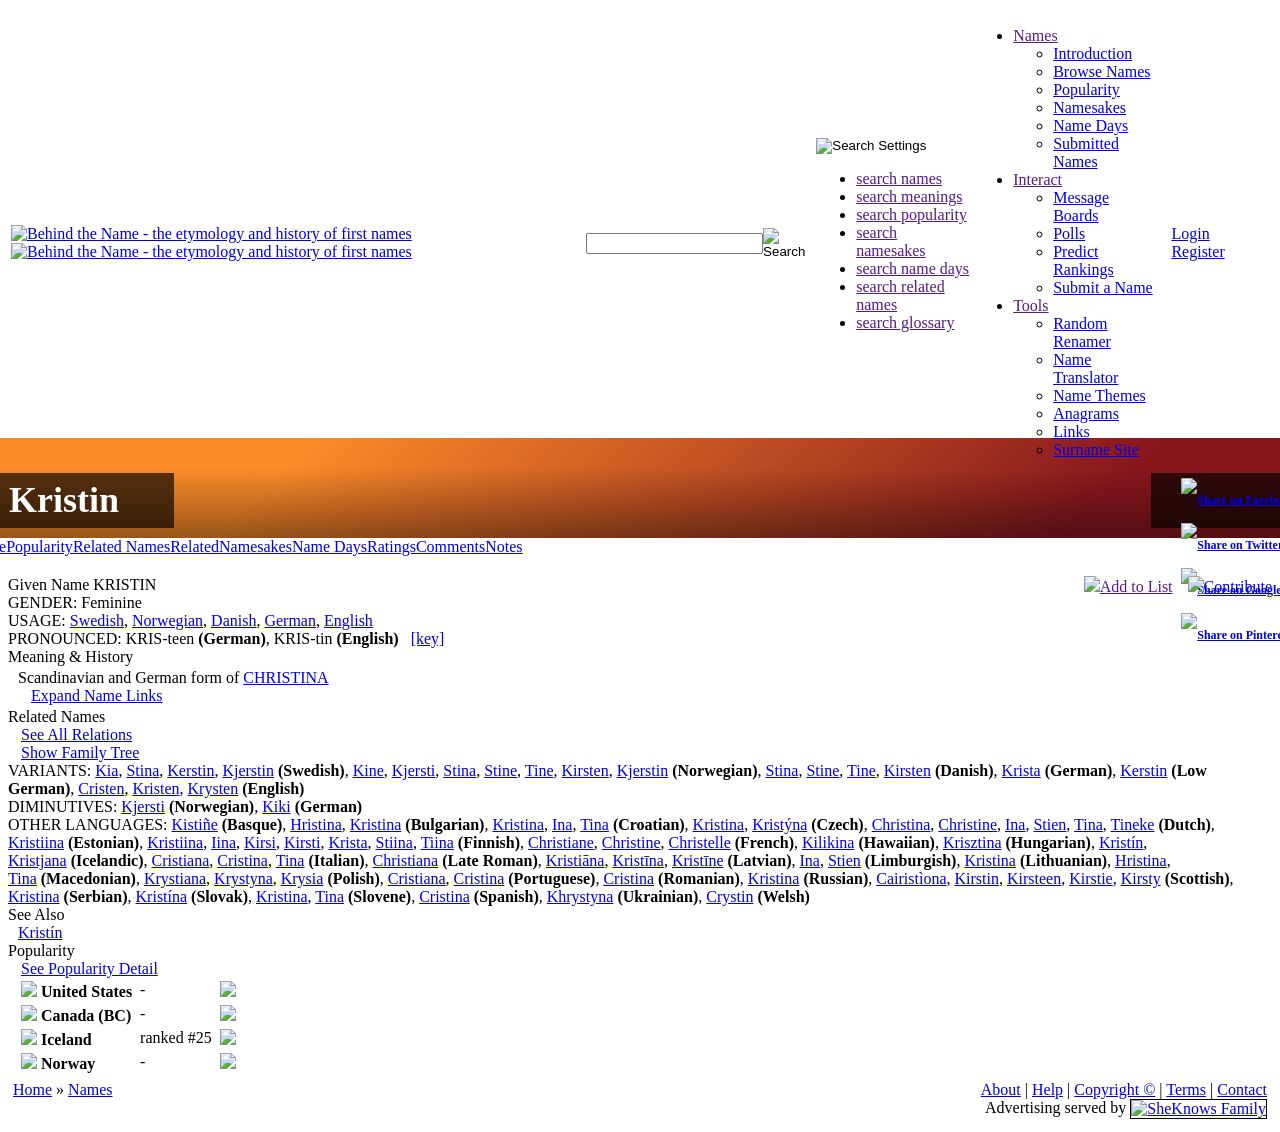
==== kristin.html @ 3fc575ff "http://www.behindthename.com/name/kristin" ====
<!DOCTYPE html PUBLIC "-//W3C//DTD HTML 4.01 Transitional//EN" "http://www.w3.org/TR/html4/loose.dtd">

<html>
<head>
<meta name="author" content="Mike Campbell">
<meta name="description" content="The etymology and history of first names.">
<meta name="keywords" content="meaning, baby names, list, dictionary, encyclopedia, etymology, name, etymologies, origin, meanings, origins, onomastics, boy names, girl names, reference">
<meta http-equiv="Content-Type" content="text/html; charset=utf-8">
<meta name="viewport" id="viewport" content="">
<title>Behind the Name: Meaning, origin and history of the name Kristin</title>
<link rel="stylesheet" type="text/css" href="/style.php?v=22" title="btnstyle">
<link rel="stylesheet" type="text/css" href="https://ajax.googleapis.com/ajax/libs/jqueryui/1.9.1/themes/base/jquery-ui.css">
<link rel="icon" type="image/vnd.microsoft.icon" href="/favicon.ico">
<script type="text/javascript" src="https://ajax.googleapis.com/ajax/libs/jquery/1.9.1/jquery.min.js"></script>
<script type="text/javascript" src="https://ajax.googleapis.com/ajax/libs/jqueryui/1.9.1/jquery-ui.min.js"></script>
<script type="text/javascript" src="/js/btn.js?version=18"></script>
<meta property="og:title" content="Meaning, origin and history of the name Kristin">
<meta property="og:type" content="name">
<meta property="og:image" content="http://www.behindthename.com/images/btn_sm.png">
<meta property="og:site_name" content="Behind the Name">
<meta property="fb:admins" content="171755776192813">

<script>
  (function(i,s,o,g,r,a,m){i['GoogleAnalyticsObject']=r;i[r]=i[r]||function(){
  (i[r].q=i[r].q||[]).push(arguments)},i[r].l=1*new Date();a=s.createElement(o),
  m=s.getElementsByTagName(o)[0];a.async=1;a.src=g;m.parentNode.insertBefore(a,m)
  })(window,document,'script','//www.google-analytics.com/analytics.js','ga');

  ga('create', 'UA-6043105-1', 'auto');
  ga('send', 'pageview');

</script>

</head>
<body>

<nav>
<div class="menubar-wrapper">
<div class="menubar">
<table class="menubar-table"><tr>


<td id="menucell1">
<a href="/"><img src="/images/btn_header.png" id="nav_logo" alt="Behind the Name - the etymology and history of first names"></a>
<a href="/"><img src="/images/btn_header_small.png" id="nav_logo_small" alt="Behind the Name - the etymology and history of first names"></a>
</td>

<td id="menucell2">
<form method="get" action="/names/search.php" style="padding:0px;">
<div class="menusearch">
<table cellpadding="0" cellspacing="0" style="margin:0px;"><tr>
<td><input type="text" name="terms" id="nav_search"></td>
<td><input type="image" src="/images/search_header.png" alt="Search" id="nav_search_button"></td>
<td>
<div id="searchsettings_container">
<input type="image" src="/images/gear_header.png" alt="Search Settings" id="nav_search_settings" onclick="return false;">
<ul id="searchsettings_menu">
<li><a href="" onclick="return searchsetting(this, '');"><span class="ui-icon ui-icon-check"></span>search names</a></li>
<li><a href="" onclick="return searchsetting(this, 'm');"><span></span>search meanings</a></li>
<li><a href="" onclick="return searchsetting(this, 'p');"><span></span>search popularity</a></li>
<li><a href="" onclick="return searchsetting(this, 'f');"><span></span>search namesakes</a></li>
<li><a href="" onclick="return searchsetting(this, 'y');"><span></span>search name days</a></li><li><a href="" onclick="return searchsetting(this, 'r');"><span></span>search related names</a></li>
<li><a href="" onclick="return searchsetting(this, 'g');"><span></span>search glossary</a></li>
</ul>
</div>
<input type="hidden" name="type" value="" id="nmd">
</td>
</tr></table>
</div>
</form>

<script type="text/javascript">
$(function() {
	set_search_autocomplete("#nav_search");
});
</script>
</td>


<td id="menucell3">
<ul class="btnmenu">
  <li><a href="" onclick="return false;">Names</a>
	<ul class="btnsubmenu">
	  <li><a href="/info/names">Introduction</a></li>
	  <li><a href="/names/list">Browse Names</a></li>
	  <li><a href="/top/">Popularity</a></li>	  	  <li><a href="/namesakes/">Namesakes</a></li>	  <li><a href="/namedays/">Name Days</a></li>	  <li><a href="/submit/">Submitted Names</a></li>
	</ul>
  </li>
  <li><a href="" onclick="return false;">Interact</a>
	<ul class="btnsubmenu">
	  <li><a href="/bb/">Message Boards</a></li>
	  <li><a href="/polls/">Polls</a></li>	  <li><a href="/derby/">Predict Rankings</a></li>	  <li><a href="/submit/submit.php">Submit a Name</a></li>
	</ul>
  </li>
  <li><a href="" onclick="return false;">Tools</a>
	<ul class="btnsubmenu">
	  <li><a href="/random/">Random Renamer</a></li>	  <li><a href="/names/translate">Name Translator</a></li>	  <li><a href="/info/themes">Name Themes</a></li>	  <li><a href="/anagram/">Anagrams</a></li>	  <li><a href="/info/links">Links</a></li>
	  	  <li><a href="http://surnames.behindthename.com">Surname Site</a></li>	</ul>
  </li>
</ul>
</td>

<td id="menucell4">
<div style="padding:0px 10px">
<a href="/members/login.php">Login</a>&nbsp;&nbsp;
<a href="/members/signup.php">Register</a>
</div>
</td>

</tr></table>
</div>
</div>
</nav>

<div style="text-align:center">
<div class="bannerad">
<!-- BLOGHER ADS Begin supplemental 970 ad -->
<script src="http://ads.blogherads.com/bh/41/412/412983/2151957/970.js" type="text/javascript"></script>
<!-- End supplemental 970 ad -->
</div>
</div>

<div class="body-wrapper">
<div class="body">

<div style="margin:-40px -40px 20px -40px;">
<div style="height:100px;background:#FC8B28;background:-moz-linear-gradient(-45deg, #FC8B28 24%, #89161D 82.8%);
background:-webkit-gradient(linear, left top, right bottom, color-stop(24%,#FC8B28), color-stop(82.8%,#89161D));
background:-webkit-linear-gradient(-45deg, #FC8B28 24%, #89161D 82.8%);
background:-o-linear-gradient(-45deg, #FC8B28 24%, #89161D 82.8%);
background:-ms-linear-gradient(-45deg, #FC8B28 24%, #89161D 82.8%);
background:linear-gradient(135deg, #FC8B28 24%, #89161D 82.8%);
">
<div style="height:75px;padding-top:25px;background:#FC8B28;background:-moz-linear-gradient(top, rgba(3,3,3,0) 30%, rgba(3,3,3,0.4) 100%);
background:-webkit-gradient(linear, left top, left bottom, color-stop(30%,rgba(3,3,3,0)), color-stop(100%,rgba(3,3,3,0.4)));
background:-webkit-linear-gradient(top, rgba(3,3,3,0) 30%, rgba(3,3,3,0.4) 100%);
background:-o-linear-gradient(top, rgba(3,3,3,0) 30%, rgba(3,3,3,0.4) 100%);
background:-ms-linear-gradient(top, rgba(3,3,3,0) 30%, rgba(3,3,3,0.4) 100%);
background:linear-gradient(to bottom, rgba(3,3,3,0) 30%, rgba(3,3,3,0.4) 100%);
">
<div style="
margin-left:-14px;
margin-right:-13px;
background-image:url(/images/header-name-edge.png), url(/images/header-name-edge-r.png);
background-position:left top, right top;
background-repeat:no-repeat;"><div style="float:right;font-size:12px;
font-weight:bold;
vertical-align:middle;
display:inline-block;
background-color:#444444;
background-color:rgba(0,0,0,0.65);
color:#ffffff;
padding:5px 30px 5px 30px;
line-height:45px;
clear:both;
height:45px;
margin:0px;margin-top:10px;"><div class="social_block">
<div class="social_item">
<a href="http://www.facebook.com/sharer/sharer.php?s=100&p[url]=http%3A%2F%2Fwww.behindthename.com%2Fname%2Fkristin&p[images][0]=http%3A%2F%2Fwww.behindthename.com%2Fimages%2Fbtn_sm.png&p[title]=Behind%20the%20Name%3A%20Meaning%2C+origin+and+history+of+the+name+Kristin" onclick="javascript:window.open(this.href, '', 'menubar=no,toolbar=no,resizable=yes,scrollbars=yes,height=600,width=600'); return false;"><img src="/images/socialicons/facebook.png" alt="Share on Facebook"></a>
</div>
<div class="social_item">
<a href="http://twitter.com/share?text=Behind%20the%20Name%3A%20Meaning%2C+origin+and+history+of+the+name+Kristin&url=http%3A%2F%2Fwww.behindthename.com%2Fname%2Fkristin&via=onomast" onclick="javascript:window.open(this.href, '', 'menubar=no,toolbar=no,resizable=yes,scrollbars=yes,height=600,width=600'); return false;"><img src="/images/socialicons/twitter.png" alt="Share on Twitter"></a>
</div>
<div class="social_item">
<a href="https://plus.google.com/share?url=http%3A%2F%2Fwww.behindthename.com%2Fname%2Fkristin" onclick="javascript:window.open(this.href, '', 'menubar=no,toolbar=no,resizable=yes,scrollbars=yes,height=600,width=600'); return false;"><img src="/images/socialicons/google-plus.png" alt="Share on Google+"></a>
</div>
<div class="social_item">
<a href="//www.pinterest.com/pin/create/button/?url=http%3A%2F%2Fwww.behindthename.com%2Fname%2Fkristin&media=http%3A%2F%2Fwww.behindthename.com%2Fimages%2Fbtn_sm.png&description=Behind%20the%20Name%3A%20Meaning%2C+origin+and+history+of+the+name+Kristin" onclick="javascript:window.open(this.href, '', 'menubar=no,toolbar=no,resizable=yes,scrollbars=yes,height=600,width=600'); return false;"><img src="/images/socialicons/pinterest.png" alt="Share on Pinterest"></a>
</div>
</div>
</div>
<div style="font-size:36px;
font-weight:bold;
display:inline-block;
background-color:#444444;
background-color:rgba(0,0,0,0.65);
color:#ffffff;
padding:5px 55px 5px 55px;
line-height:45px;
clear:both;
height:45px;
margin:0px;margin-top:10px;">Kristin</div></div>
</div>
</div>
<div style="white-space:nowrap;overflow:hidden;width:100%"><a href="/name/kristin" class="nametab nametab_active" style="max-width:150px;min-width:72px;width:12.4%;">Name</a><a href="/name/kristin/top" class="nametab nametab_inactive" style="max-width:150px;min-width:72px;width:12.4%;">Popularity</a><a href="/name/kristin/related" class="nametab nametab_inactive nametab_long" style="max-width:150px;min-width:72px;width:12.4%;">Related Names</a><a href="/name/kristin/related" class="nametab nametab_inactive nametab_short" style="max-width:150px;min-width:72px;width:12.4%;">Related</a><a href="/name/kristin/namesakes" class="nametab nametab_inactive" style="max-width:150px;min-width:72px;width:12.4%;">Namesakes</a><a href="/name/kristin/namedays" class="nametab nametab_inactive" style="max-width:150px;min-width:72px;width:12.4%;">Name Days</a><a href="/name/kristin/rating" class="nametab nametab_inactive" style="max-width:150px;min-width:72px;width:12.4%;">Ratings</a><a href="/name/kristin/comments" class="nametab nametab_inactive" style="max-width:150px;min-width:72px;width:12.4%;">Comments</a><a href="/name/kristin/notes" class="nametab nametab_inactive" style="max-width:150px;min-width:72px;width:12.4%;">Notes</a><div class="nametab nametab_inactive" style="width:100%"></div></div>
</div>
<div class="info_message"></div>
<div>
<div style="float:right;margin-left:15px;">
<a href="/names/contribute.php?name=kristin" class="namebutton"><img src="/images/icons32/post.png" class="buttonicon">Contribute</a>
</div>
<div style="float:right;margin-left:15px;" id="pnlbutton_kristin">
<a href="" class="namebutton" onclick="return add2pnl('kristin', false);"><img src="/images/icons32/star.png" class="buttonicon">Add to List</a></div>
<div class="namemain">Given Name KRISTIN</div>
<div class="nameinfo" valign="top">
<div class="namesub"><span class="namesub">GENDER:</span> <span class="info"><span class="fem">Feminine</span></span></div>
<div class="namesub"><span class="namesub">USAGE:</span> <span class="info"><a href="/names/usage/swedish" class="usg">Swedish</a>, <a href="/names/usage/norwegian" class="usg">Norwegian</a>, <a href="/names/usage/danish" class="usg">Danish</a>, <a href="/names/usage/german" class="usg">German</a>, <a href="/names/usage/english" class="usg">English</a></span></div>
<div class="namesub"><span class="namesub">PRONOUNCED:</span> <span class="info">KRIS-teen <b>(German)</b>, KRIS-tin <b>(English)</b> &nbsp; <a href="/info/pronunciation" class="sidelink">[key]</a></span></div>
</div>
<div class="namemain" style="clear:none">Meaning & History</div>

<div style="padding:3px;padding-left:10px;">
Scandinavian and German form of <a href="/name/christina" class="nl">CHRISTINA</a><div class="nametool_right">
<img src="/images/triangle.gif" height="13" width="13" border="0" align="baseline"><a href="#" onclick="return expand_name_links('kristin', 'expanded_links');" class="sidelink">Expand Name Links</a>
</div>
<div id="expanded_links" style="display:none;margin-top:8px;"></div>

</div>


<div class="namemain" style="clear:both">Related Names</div>
<div class="nametool_right">
<img src="/images/triangle.gif" height="13" width="13" border="0" align="baseline"><a href="/name/kristin/related" class="sidelink">See All Relations</a><br><img src="/images/triangle.gif" height="13" width="13" border="0" align="top"><a href="/name/kristin/tree" class="sidelink">Show Family Tree</a>
</div>

<div class="nameinfo">
<div class="namesub"><span class="namesub">VARIANTS:</span> <span class="info"><a href="/name/kia" class="ngl">Kia</a>, <a href="/name/stina" class="ngl">Stina</a>, <a href="/name/kerstin" class="ngl">Kerstin</a>, <a href="/name/kjerstin" class="ngl">Kjerstin</a>&nbsp;<b>(Swedish)</b>, <a href="/name/kine" class="ngl">Kine</a>, <a href="/name/kjersti" class="ngl">Kjersti</a>, <a href="/name/stina" class="ngl">Stina</a>, <a href="/name/stine" class="ngl">Stine</a>, <a href="/name/tine-1" class="ngl">Tine</a>, <a href="/name/kirsten" class="ngl">Kirsten</a>, <a href="/name/kjerstin" class="ngl">Kjerstin</a>&nbsp;<b>(Norwegian)</b>, <a href="/name/stina" class="ngl">Stina</a>, <a href="/name/stine" class="ngl">Stine</a>, <a href="/name/tine-1" class="ngl">Tine</a>, <a href="/name/kirsten" class="ngl">Kirsten</a>&nbsp;<b>(Danish)</b>, <a href="/name/krista" class="ngl">Krista</a>&nbsp;<b>(German)</b>, <a href="/name/kerstin" class="ngl">Kerstin</a>&nbsp;<b>(Low German)</b>, <a href="/name/cristen" class="ngl">Cristen</a>, <a href="/name/kristen-2" class="ngl">Kristen</a>, <a href="/name/krysten" class="ngl">Krysten</a>&nbsp;<b>(English)</b></span></div><div class="namesub"><span class="namesub">DIMINUTIVES:</span> <span class="info"><a href="/name/kjersti" class="ngl">Kjersti</a>&nbsp;<b>(Norwegian)</b>, <a href="/name/kiki" class="ngl">Kiki</a>&nbsp;<b>(German)</b></span></div><div class="namesub"><span class="namesub">OTHER LANGUAGES:</span> <span class="info"><a href="/name/kistin14e" class="ngl">Kisti&ntilde;e</a>&nbsp;<b>(Basque)</b>, <a href="/name/hristina" class="ngl">Hristina</a>, <a href="/name/kristina" class="ngl">Kristina</a>&nbsp;<b>(Bulgarian)</b>, <a href="/name/kristina" class="ngl">Kristina</a>, <a href="/name/ina" class="ngl">Ina</a>, <a href="/name/tina" class="ngl">Tina</a>&nbsp;<b>(Croatian)</b>, <a href="/name/kristina" class="ngl">Kristina</a>, <a href="/name/kristy10na" class="ngl">Krist&yacute;na</a>&nbsp;<b>(Czech)</b>, <a href="/name/christina" class="ngl">Christina</a>, <a href="/name/christine" class="ngl">Christine</a>, <a href="/name/ina" class="ngl">Ina</a>, <a href="/name/stien" class="ngl">Stien</a>, <a href="/name/tina" class="ngl">Tina</a>, <a href="/name/tineke" class="ngl">Tineke</a>&nbsp;<b>(Dutch)</b>, <a href="/name/kristiina" class="ngl">Kristiina</a>&nbsp;<b>(Estonian)</b>, <a href="/name/kristiina" class="ngl">Kristiina</a>, <a href="/name/iina" class="ngl">Iina</a>, <a href="/name/kirsi" class="ngl">Kirsi</a>, <a href="/name/kirsti" class="ngl">Kirsti</a>, <a href="/name/krista" class="ngl">Krista</a>, <a href="/name/stiina" class="ngl">Stiina</a>, <a href="/name/tiina" class="ngl">Tiina</a>&nbsp;<b>(Finnish)</b>, <a href="/name/christiane" class="ngl">Christiane</a>, <a href="/name/christine" class="ngl">Christine</a>, <a href="/name/christelle" class="ngl">Christelle</a>&nbsp;<b>(French)</b>, <a href="/name/kilikina" class="ngl">Kilikina</a>&nbsp;<b>(Hawaiian)</b>, <a href="/name/krisztina" class="ngl">Krisztina</a>&nbsp;<b>(Hungarian)</b>, <a href="/name/kristi10n" class="ngl">Krist&iacute;n</a>, <a href="/name/kristjana" class="ngl">Kristjana</a>&nbsp;<b>(Icelandic)</b>, <a href="/name/cristiana" class="ngl">Cristiana</a>, <a href="/name/cristina" class="ngl">Cristina</a>, <a href="/name/tina" class="ngl">Tina</a>&nbsp;<b>(Italian)</b>, <a href="/name/christiana" class="ngl">Christiana</a>&nbsp;<b>(Late Roman)</b>, <a href="/name/kristia23na" class="ngl">Kristi&#257;na</a>, <a href="/name/kristi23na" class="ngl">Krist&#299;na</a>, <a href="/name/kristi23ne" class="ngl">Krist&#299;ne</a>&nbsp;<b>(Latvian)</b>, <a href="/name/ina" class="ngl">Ina</a>, <a href="/name/stien" class="ngl">Stien</a>&nbsp;<b>(Limburgish)</b>, <a href="/name/kristina" class="ngl">Kristina</a>&nbsp;<b>(Lithuanian)</b>, <a href="/name/hristina" class="ngl">Hristina</a>, <a href="/name/tina" class="ngl">Tina</a>&nbsp;<b>(Macedonian)</b>, <a href="/name/krystiana" class="ngl">Krystiana</a>, <a href="/name/krystyna" class="ngl">Krystyna</a>, <a href="/name/krysia" class="ngl">Krysia</a>&nbsp;<b>(Polish)</b>, <a href="/name/cristiana" class="ngl">Cristiana</a>, <a href="/name/cristina" class="ngl">Cristina</a>&nbsp;<b>(Portuguese)</b>, <a href="/name/cristina" class="ngl">Cristina</a>&nbsp;<b>(Romanian)</b>, <a href="/name/kristina" class="ngl">Kristina</a>&nbsp;<b>(Russian)</b>, <a href="/name/cairisti11ona" class="ngl">Cairist&igrave;ona</a>, <a href="/name/kirstin" class="ngl">Kirstin</a>, <a href="/name/kirsteen" class="ngl">Kirsteen</a>, <a href="/name/kirstie" class="ngl">Kirstie</a>, <a href="/name/kirsty" class="ngl">Kirsty</a>&nbsp;<b>(Scottish)</b>, <a href="/name/kristina" class="ngl">Kristina</a>&nbsp;<b>(Serbian)</b>, <a href="/name/kristi10na" class="ngl">Krist&iacute;na</a>&nbsp;<b>(Slovak)</b>, <a href="/name/kristina" class="ngl">Kristina</a>, <a href="/name/tina" class="ngl">Tina</a>&nbsp;<b>(Slovene)</b>, <a href="/name/cristina" class="ngl">Cristina</a>&nbsp;<b>(Spanish)</b>, <a href="/name/khrystyna" class="ngl">Khrystyna</a>&nbsp;<b>(Ukrainian)</b>, <a href="/name/crystin" class="ngl">Crystin</a>&nbsp;<b>(Welsh)</b></span></div></div>
<div class="namemain">See Also</div>
<div style="margin-left:10px">
<a href="/name/kristi10n" class="ngl">Kristín</a></div>
<div class="namemain" style="clear:both">Popularity</div>
<div class="nametool_right">
<img src="/images/triangle.gif" height="13" width="13" border="0" align="baseline"><a href="/name/kristin/top" class="sidelink">See Popularity Detail</a>
</div>

<div style="margin-left:10px">
<table><tr><td align="left" valign="top"><img src="/images/topicons/us.png"> <span class="info"><b>United States</b> </span></td><td align="left" valign="top">&nbsp;-</td><td align="left" valign="top">&nbsp;<a href="/name/kristin/top/united-states"><img src="/top/thumbs/us_kristin.png" border=0></a></td></tr><tr><td align="left" valign="top"><img src="/images/topicons/ca.png"> <span class="info"><b>Canada (BC)</b> </span></td><td align="left" valign="top">&nbsp;-</td><td align="left" valign="top">&nbsp;<a href="/name/kristin/top/canada-bc"><img src="/top/thumbs/ca_kristin.png" border=0></a></td></tr><tr><td align="left" valign="top"><img src="/images/topicons/is.png"> <span class="info"><b>Iceland</b> </span></td><td align="left" valign="top">&nbsp;<span class="fem">ranked #<span class="blurbrank">25</span></span></td><td align="left" valign="top">&nbsp;<a href="/name/kristin/top/iceland"><img src="/top/thumbs/ic_kristin.png" border=0></a></td></tr><tr><td align="left" valign="top"><img src="/images/topicons/no.png"> <span class="info"><b>Norway</b> </span></td><td align="left" valign="top">&nbsp;-</td><td align="left" valign="top">&nbsp;<a href="/name/kristin/top/norway"><img src="/top/thumbs/no_kristin.png" border=0></a></td></tr></table></div>
<div style="clear:both;height:0px;"></div>
</div>
</div>
</div>

<footer>
<div class="footer">
<table style="width:100%">
<tr><td style="padding:3px" valign="top">
<span class="tiny"><a href="/">Home</a>
» <a href="/names/">Names</a>
</span>
</td><td align="right" style="padding:3px">
<span class="tiny">
<a href="/info">About</a> |
<a href="/info/help">Help</a> |
<a href="/info/copyright">Copyright &copy;</a> |
<a href="/info/terms">Terms</a> |
<a href="/info/contact">Contact</a></span>
<br>
<div class="sheknows">Advertising served by <a href="http://www.sheknows.com/channels/parenting" target="_blank"><img src="/images/SheknowsFamilyLogo.jpg" style="vertical-align:top;border:1px solid black;" alt="SheKnows Family"></a></div>

</td></tr>
</table>
</div>

</footer>

</body>
</html>
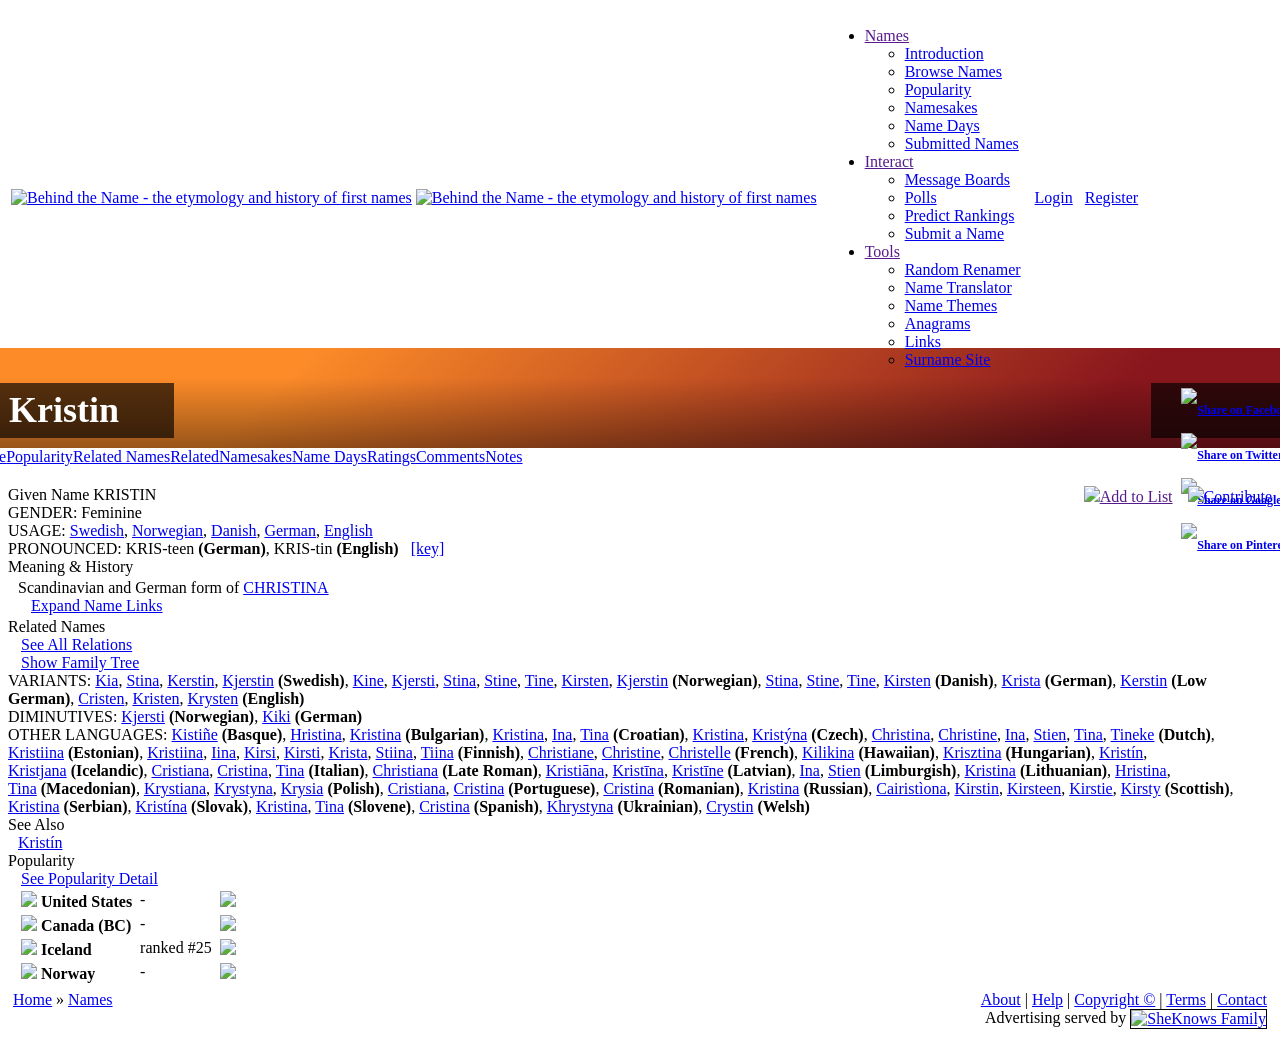
==== commit f5881b73: "Hello git" ====
--- a/kristin.html
+++ b/kristin.html
@@ -49,20 +49,7 @@
 <form method="get" action="/names/search.php" style="padding:0px;">
 <div class="menusearch">
 <table cellpadding="0" cellspacing="0" style="margin:0px;"><tr>
-<td><input type="text" name="terms" id="nav_search"></td>
-<td><input type="image" src="/images/search_header.png" alt="Search" id="nav_search_button"></td>
 <td>
-<div id="searchsettings_container">
-<input type="image" src="/images/gear_header.png" alt="Search Settings" id="nav_search_settings" onclick="return false;">
-<ul id="searchsettings_menu">
-<li><a href="" onclick="return searchsetting(this, '');"><span class="ui-icon ui-icon-check"></span>search names</a></li>
-<li><a href="" onclick="return searchsetting(this, 'm');"><span></span>search meanings</a></li>
-<li><a href="" onclick="return searchsetting(this, 'p');"><span></span>search popularity</a></li>
-<li><a href="" onclick="return searchsetting(this, 'f');"><span></span>search namesakes</a></li>
-<li><a href="" onclick="return searchsetting(this, 'y');"><span></span>search name days</a></li><li><a href="" onclick="return searchsetting(this, 'r');"><span></span>search related names</a></li>
-<li><a href="" onclick="return searchsetting(this, 'g');"><span></span>search glossary</a></li>
-</ul>
-</div>
 <input type="hidden" name="type" value="" id="nmd">
 </td>
 </tr></table>
